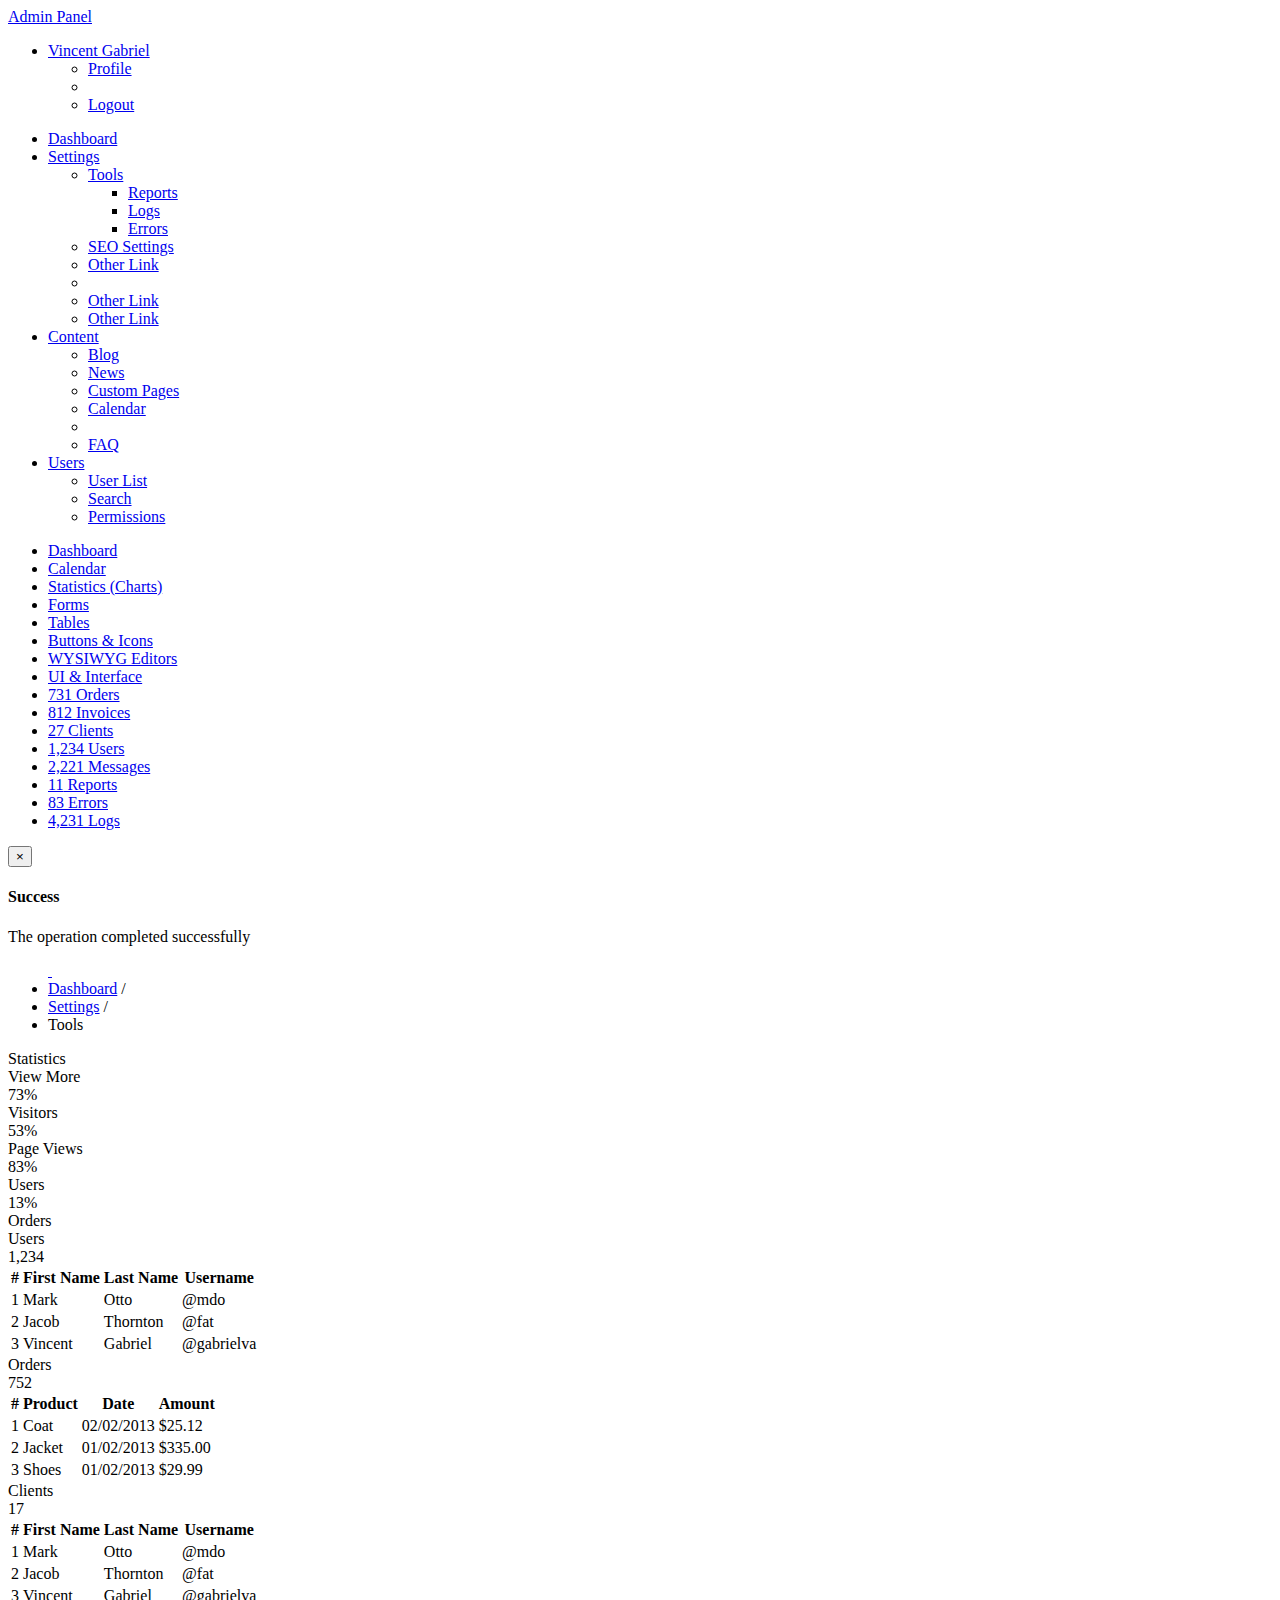
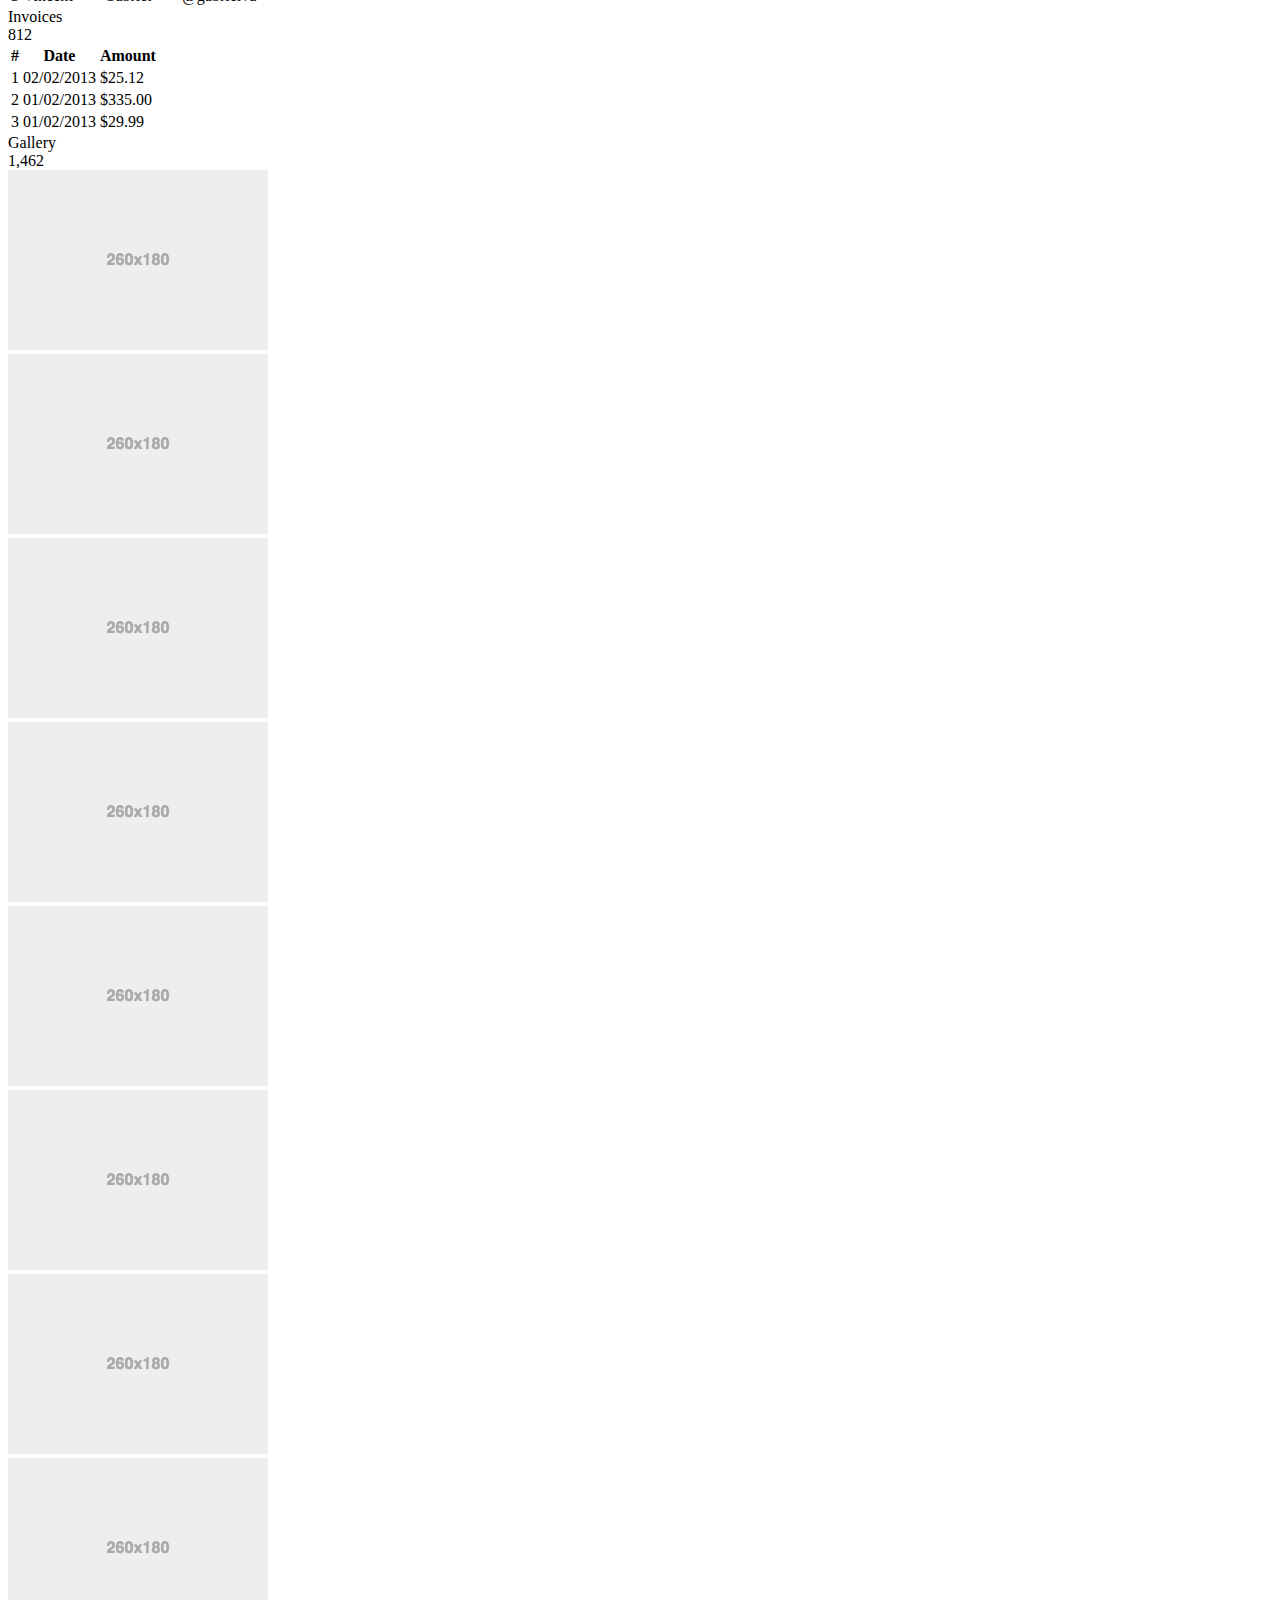
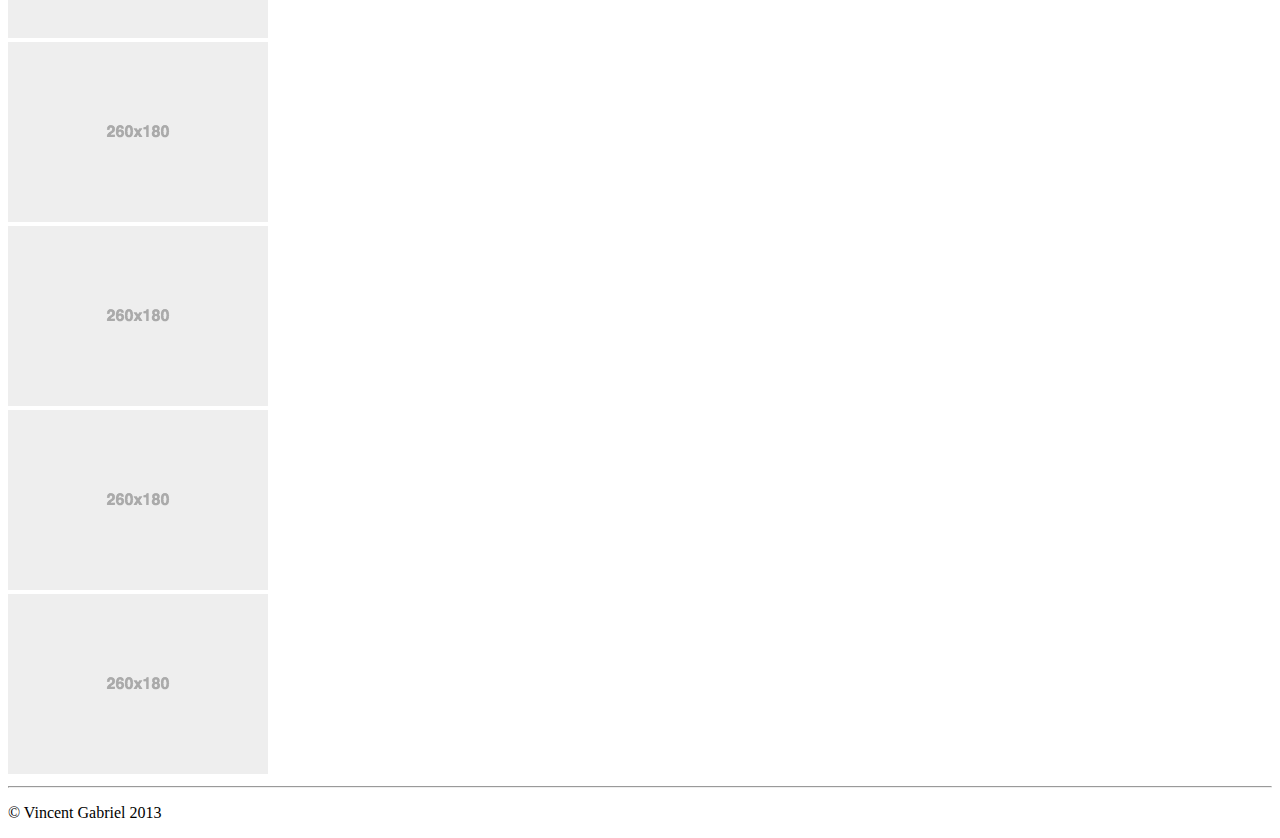
==== src/main/webapp/vip/index.html @ 91da0f4a "new" ====
<!DOCTYPE html>
<html class="no-js">
    
    <head>
        <title>Admin Home Page</title>
        <!-- Bootstrap -->
        <link href="bootstrap/css/bootstrap.min.css" rel="stylesheet" media="screen">
        <link href="bootstrap/css/bootstrap-responsive.min.css" rel="stylesheet" media="screen">
        <link href="vendors/easypiechart/jquery.easy-pie-chart.css" rel="stylesheet" media="screen">
        <link href="assets/styles.css" rel="stylesheet" media="screen">
        <!-- HTML5 shim, for IE6-8 support of HTML5 elements -->
        <!--[if lt IE 9]>
            <script src="http://html5shim.googlecode.com/svn/trunk/html5.js"></script>
        <![endif]-->
        <script src="vendors/modernizr-2.6.2-respond-1.1.0.min.js"></script>
    </head>
    
    <body>
        <div class="navbar navbar-fixed-top">
            <div class="navbar-inner">
                <div class="container-fluid">
                    <a class="btn btn-navbar" data-toggle="collapse" data-target=".nav-collapse"> <span class="icon-bar"></span>
                     <span class="icon-bar"></span>
                     <span class="icon-bar"></span>
                    </a>
                    <a class="brand" href="#">Admin Panel</a>
                    <div class="nav-collapse collapse">
                        <ul class="nav pull-right">
                            <li class="dropdown">
                                <a href="#" role="button" class="dropdown-toggle" data-toggle="dropdown"> <i class="icon-user"></i> Vincent Gabriel <i class="caret"></i>

                                </a>
                                <ul class="dropdown-menu">
                                    <li>
                                        <a tabindex="-1" href="#">Profile</a>
                                    </li>
                                    <li class="divider"></li>
                                    <li>
                                        <a tabindex="-1" href="login.html">Logout</a>
                                    </li>
                                </ul>
                            </li>
                        </ul>
                        <ul class="nav">
                            <li class="active">
                                <a href="#">Dashboard</a>
                            </li>
                            <li class="dropdown">
                                <a href="#" data-toggle="dropdown" class="dropdown-toggle">Settings <b class="caret"></b>

                                </a>
                                <ul class="dropdown-menu" id="menu1">
                                    <li>
                                        <a href="#">Tools <i class="icon-arrow-right"></i>

                                        </a>
                                        <ul class="dropdown-menu sub-menu">
                                            <li>
                                                <a href="#">Reports</a>
                                            </li>
                                            <li>
                                                <a href="#">Logs</a>
                                            </li>
                                            <li>
                                                <a href="#">Errors</a>
                                            </li>
                                        </ul>
                                    </li>
                                    <li>
                                        <a href="#">SEO Settings</a>
                                    </li>
                                    <li>
                                        <a href="#">Other Link</a>
                                    </li>
                                    <li class="divider"></li>
                                    <li>
                                        <a href="#">Other Link</a>
                                    </li>
                                    <li>
                                        <a href="#">Other Link</a>
                                    </li>
                                </ul>
                            </li>
                            <li class="dropdown">
                                <a href="#" role="button" class="dropdown-toggle" data-toggle="dropdown">Content <i class="caret"></i>

                                </a>
                                <ul class="dropdown-menu">
                                    <li>
                                        <a tabindex="-1" href="#">Blog</a>
                                    </li>
                                    <li>
                                        <a tabindex="-1" href="#">News</a>
                                    </li>
                                    <li>
                                        <a tabindex="-1" href="#">Custom Pages</a>
                                    </li>
                                    <li>
                                        <a tabindex="-1" href="#">Calendar</a>
                                    </li>
                                    <li class="divider"></li>
                                    <li>
                                        <a tabindex="-1" href="#">FAQ</a>
                                    </li>
                                </ul>
                            </li>
                            <li class="dropdown">
                                <a href="#" role="button" class="dropdown-toggle" data-toggle="dropdown">Users <i class="caret"></i>

                                </a>
                                <ul class="dropdown-menu">
                                    <li>
                                        <a tabindex="-1" href="#">User List</a>
                                    </li>
                                    <li>
                                        <a tabindex="-1" href="#">Search</a>
                                    </li>
                                    <li>
                                        <a tabindex="-1" href="#">Permissions</a>
                                    </li>
                                </ul>
                            </li>
                        </ul>
                    </div>
                    <!--/.nav-collapse -->
                </div>
            </div>
        </div>
        <div class="container-fluid">
            <div class="row-fluid">
                <div class="span3" id="sidebar">
                    <ul class="nav nav-list bs-docs-sidenav nav-collapse collapse">
                        <li class="active">
                            <a href="index.html"><i class="icon-chevron-right"></i> Dashboard</a>
                        </li>
                        <li>
                            <a href="calendar.html"><i class="icon-chevron-right"></i> Calendar</a>
                        </li>
                        <li>
                            <a href="stats.html"><i class="icon-chevron-right"></i> Statistics (Charts)</a>
                        </li>
                        <li>
                            <a href="form.html"><i class="icon-chevron-right"></i> Forms</a>
                        </li>
                        <li>
                            <a href="tables.html"><i class="icon-chevron-right"></i> Tables</a>
                        </li>
                        <li>
                            <a href="buttons.html"><i class="icon-chevron-right"></i> Buttons & Icons</a>
                        </li>
                        <li>
                            <a href="editors.html"><i class="icon-chevron-right"></i> WYSIWYG Editors</a>
                        </li>
                        <li>
                            <a href="interface.html"><i class="icon-chevron-right"></i> UI & Interface</a>
                        </li>
                        <li>
                            <a href="#"><span class="badge badge-success pull-right">731</span> Orders</a>
                        </li>
                        <li>
                            <a href="#"><span class="badge badge-success pull-right">812</span> Invoices</a>
                        </li>
                        <li>
                            <a href="#"><span class="badge badge-info pull-right">27</span> Clients</a>
                        </li>
                        <li>
                            <a href="#"><span class="badge badge-info pull-right">1,234</span> Users</a>
                        </li>
                        <li>
                            <a href="#"><span class="badge badge-info pull-right">2,221</span> Messages</a>
                        </li>
                        <li>
                            <a href="#"><span class="badge badge-info pull-right">11</span> Reports</a>
                        </li>
                        <li>
                            <a href="#"><span class="badge badge-important pull-right">83</span> Errors</a>
                        </li>
                        <li>
                            <a href="#"><span class="badge badge-warning pull-right">4,231</span> Logs</a>
                        </li>
                    </ul>
                </div>
                
                <!--/span-->
                <div class="span9" id="content">
                    <div class="row-fluid">
                        <div class="alert alert-success">
							<button type="button" class="close" data-dismiss="alert">&times;</button>
                            <h4>Success</h4>
                        	The operation completed successfully</div>
                        	<div class="navbar">
                            	<div class="navbar-inner">
	                                <ul class="breadcrumb">
	                                    <i class="icon-chevron-left hide-sidebar"><a href='#' title="Hide Sidebar" rel='tooltip'>&nbsp;</a></i>
	                                    <i class="icon-chevron-right show-sidebar" style="display:none;"><a href='#' title="Show Sidebar" rel='tooltip'>&nbsp;</a></i>
	                                    <li>
	                                        <a href="#">Dashboard</a> <span class="divider">/</span>	
	                                    </li>
	                                    <li>
	                                        <a href="#">Settings</a> <span class="divider">/</span>	
	                                    </li>
	                                    <li class="active">Tools</li>
	                                </ul>
                            	</div>
                        	</div>
                    	</div>
                    <div class="row-fluid">
                        <!-- block -->
                        <div class="block">
                            <div class="navbar navbar-inner block-header">
                                <div class="muted pull-left">Statistics</div>
                                <div class="pull-right"><span class="badge badge-warning">View More</span>

                                </div>
                            </div>
                            <div class="block-content collapse in">
                                <div class="span3">
                                    <div class="chart" data-percent="73">73%</div>
                                    <div class="chart-bottom-heading"><span class="label label-info">Visitors</span>

                                    </div>
                                </div>
                                <div class="span3">
                                    <div class="chart" data-percent="53">53%</div>
                                    <div class="chart-bottom-heading"><span class="label label-info">Page Views</span>

                                    </div>
                                </div>
                                <div class="span3">
                                    <div class="chart" data-percent="83">83%</div>
                                    <div class="chart-bottom-heading"><span class="label label-info">Users</span>

                                    </div>
                                </div>
                                <div class="span3">
                                    <div class="chart" data-percent="13">13%</div>
                                    <div class="chart-bottom-heading"><span class="label label-info">Orders</span>

                                    </div>
                                </div>
                            </div>
                        </div>
                        <!-- /block -->
                    </div>
                    <div class="row-fluid">
                        <div class="span6">
                            <!-- block -->
                            <div class="block">
                                <div class="navbar navbar-inner block-header">
                                    <div class="muted pull-left">Users</div>
                                    <div class="pull-right"><span class="badge badge-info">1,234</span>

                                    </div>
                                </div>
                                <div class="block-content collapse in">
                                    <table class="table table-striped">
                                        <thead>
                                            <tr>
                                                <th>#</th>
                                                <th>First Name</th>
                                                <th>Last Name</th>
                                                <th>Username</th>
                                            </tr>
                                        </thead>
                                        <tbody>
                                            <tr>
                                                <td>1</td>
                                                <td>Mark</td>
                                                <td>Otto</td>
                                                <td>@mdo</td>
                                            </tr>
                                            <tr>
                                                <td>2</td>
                                                <td>Jacob</td>
                                                <td>Thornton</td>
                                                <td>@fat</td>
                                            </tr>
                                            <tr>
                                                <td>3</td>
                                                <td>Vincent</td>
                                                <td>Gabriel</td>
                                                <td>@gabrielva</td>
                                            </tr>
                                        </tbody>
                                    </table>
                                </div>
                            </div>
                            <!-- /block -->
                        </div>
                        <div class="span6">
                            <!-- block -->
                            <div class="block">
                                <div class="navbar navbar-inner block-header">
                                    <div class="muted pull-left">Orders</div>
                                    <div class="pull-right"><span class="badge badge-info">752</span>

                                    </div>
                                </div>
                                <div class="block-content collapse in">
                                    <table class="table table-striped">
                                        <thead>
                                            <tr>
                                                <th>#</th>
                                                <th>Product</th>
                                                <th>Date</th>
                                                <th>Amount</th>
                                            </tr>
                                        </thead>
                                        <tbody>
                                            <tr>
                                                <td>1</td>
                                                <td>Coat</td>
                                                <td>02/02/2013</td>
                                                <td>$25.12</td>
                                            </tr>
                                            <tr>
                                                <td>2</td>
                                                <td>Jacket</td>
                                                <td>01/02/2013</td>
                                                <td>$335.00</td>
                                            </tr>
                                            <tr>
                                                <td>3</td>
                                                <td>Shoes</td>
                                                <td>01/02/2013</td>
                                                <td>$29.99</td>
                                            </tr>
                                        </tbody>
                                    </table>
                                </div>
                            </div>
                            <!-- /block -->
                        </div>
                    </div>
                    <div class="row-fluid">
                        <div class="span6">
                            <!-- block -->
                            <div class="block">
                                <div class="navbar navbar-inner block-header">
                                    <div class="muted pull-left">Clients</div>
                                    <div class="pull-right"><span class="badge badge-info">17</span>

                                    </div>
                                </div>
                                <div class="block-content collapse in">
                                    <table class="table table-striped">
                                        <thead>
                                            <tr>
                                                <th>#</th>
                                                <th>First Name</th>
                                                <th>Last Name</th>
                                                <th>Username</th>
                                            </tr>
                                        </thead>
                                        <tbody>
                                            <tr>
                                                <td>1</td>
                                                <td>Mark</td>
                                                <td>Otto</td>
                                                <td>@mdo</td>
                                            </tr>
                                            <tr>
                                                <td>2</td>
                                                <td>Jacob</td>
                                                <td>Thornton</td>
                                                <td>@fat</td>
                                            </tr>
                                            <tr>
                                                <td>3</td>
                                                <td>Vincent</td>
                                                <td>Gabriel</td>
                                                <td>@gabrielva</td>
                                            </tr>
                                        </tbody>
                                    </table>
                                </div>
                            </div>
                            <!-- /block -->
                        </div>
                        <div class="span6">
                            <!-- block -->
                            <div class="block">
                                <div class="navbar navbar-inner block-header">
                                    <div class="muted pull-left">Invoices</div>
                                    <div class="pull-right"><span class="badge badge-info">812</span>

                                    </div>
                                </div>
                                <div class="block-content collapse in">
                                    <table class="table table-striped">
                                        <thead>
                                            <tr>
                                                <th>#</th>
                                                <th>Date</th>
                                                <th>Amount</th>
                                            </tr>
                                        </thead>
                                        <tbody>
                                            <tr>
                                                <td>1</td>
                                                <td>02/02/2013</td>
                                                <td>$25.12</td>
                                            </tr>
                                            <tr>
                                                <td>2</td>
                                                <td>01/02/2013</td>
                                                <td>$335.00</td>
                                            </tr>
                                            <tr>
                                                <td>3</td>
                                                <td>01/02/2013</td>
                                                <td>$29.99</td>
                                            </tr>
                                        </tbody>
                                    </table>
                                </div>
                            </div>
                            <!-- /block -->
                        </div>
                    </div>
                    <div class="row-fluid">
                        <!-- block -->
                        <div class="block">
                            <div class="navbar navbar-inner block-header">
                                <div class="muted pull-left">Gallery</div>
                                <div class="pull-right"><span class="badge badge-info">1,462</span>

                                </div>
                            </div>
                            <div class="block-content collapse in">
                                <div class="row-fluid padd-bottom">
                                  <div class="span3">
                                      <a href="#" class="thumbnail">
                                        <img data-src="holder.js/260x180" alt="260x180" style="width: 260px; height: 180px;" src="[data-uri]">
                                      </a>
                                  </div>
                                  <div class="span3">
                                      <a href="#" class="thumbnail">
                                        <img data-src="holder.js/260x180" alt="260x180" style="width: 260px; height: 180px;" src="[data-uri]">
                                      </a>
                                  </div>
                                  <div class="span3">
                                      <a href="#" class="thumbnail">
                                        <img data-src="holder.js/260x180" alt="260x180" style="width: 260px; height: 180px;" src="[data-uri]">
                                      </a>
                                  </div>
                                  <div class="span3">
                                      <a href="#" class="thumbnail">
                                        <img data-src="holder.js/260x180" alt="260x180" style="width: 260px; height: 180px;" src="[data-uri]">
                                      </a>
                                  </div>
                                </div>

                                <div class="row-fluid padd-bottom">
                                  <div class="span3">
                                      <a href="#" class="thumbnail">
                                        <img data-src="holder.js/260x180" alt="260x180" style="width: 260px; height: 180px;" src="[data-uri]">
                                      </a>
                                  </div>
                                  <div class="span3">
                                      <a href="#" class="thumbnail">
                                        <img data-src="holder.js/260x180" alt="260x180" style="width: 260px; height: 180px;" src="[data-uri]">
                                      </a>
                                  </div>
                                  <div class="span3">
                                      <a href="#" class="thumbnail">
                                        <img data-src="holder.js/260x180" alt="260x180" style="width: 260px; height: 180px;" src="[data-uri]">
                                      </a>
                                  </div>
                                  <div class="span3">
                                      <a href="#" class="thumbnail">
                                        <img data-src="holder.js/260x180" alt="260x180" style="width: 260px; height: 180px;" src="[data-uri]">
                                      </a>
                                  </div>
                                </div>

                                <div class="row-fluid padd-bottom">
                                  <div class="span3">
                                      <a href="#" class="thumbnail">
                                        <img data-src="holder.js/260x180" alt="260x180" style="width: 260px; height: 180px;" src="[data-uri]">
                                      </a>
                                  </div>
                                  <div class="span3">
                                      <a href="#" class="thumbnail">
                                        <img data-src="holder.js/260x180" alt="260x180" style="width: 260px; height: 180px;" src="[data-uri]">
                                      </a>
                                  </div>
                                  <div class="span3">
                                      <a href="#" class="thumbnail">
                                        <img data-src="holder.js/260x180" alt="260x180" style="width: 260px; height: 180px;" src="[data-uri]">
                                      </a>
                                  </div>
                                  <div class="span3">
                                      <a href="#" class="thumbnail">
                                        <img data-src="holder.js/260x180" alt="260x180" style="width: 260px; height: 180px;" src="[data-uri]">
                                      </a>
                                  </div>
                                </div>
                            </div>
                        </div>
                        <!-- /block -->
                    </div>
                </div>
            </div>
            <hr>
            <footer>
                <p>&copy; Vincent Gabriel 2013</p>
            </footer>
        </div>
        <!--/.fluid-container-->
        <script src="vendors/jquery-1.9.1.min.js"></script>
        <script src="bootstrap/js/bootstrap.min.js"></script>
        <script src="vendors/easypiechart/jquery.easy-pie-chart.js"></script>
        <script src="assets/scripts.js"></script>
        <script>
        $(function() {
            // Easy pie charts
            $('.chart').easyPieChart({animate: 1000});
        });
        </script>
    </body>

</html>
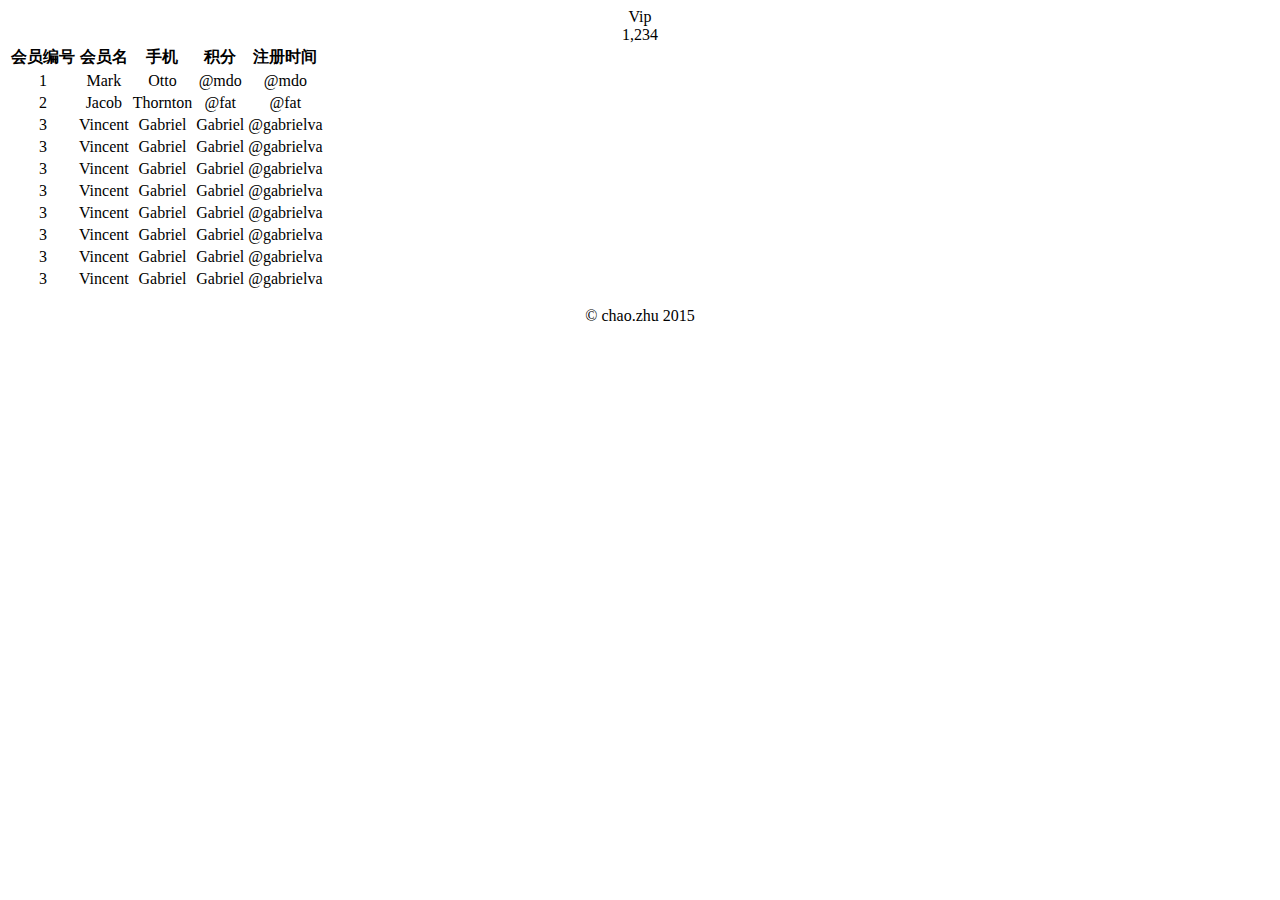
==== commit a5e26629: "new" ====
--- a/src/main/webapp/vip/index.html
+++ b/src/main/webapp/vip/index.html
@@ -1,523 +1,129 @@
 <!DOCTYPE html>
 <html class="no-js">
-    
-    <head>
-        <title>Admin Home Page</title>
-        <!-- Bootstrap -->
-        <link href="bootstrap/css/bootstrap.min.css" rel="stylesheet" media="screen">
-        <link href="bootstrap/css/bootstrap-responsive.min.css" rel="stylesheet" media="screen">
-        <link href="vendors/easypiechart/jquery.easy-pie-chart.css" rel="stylesheet" media="screen">
-        <link href="assets/styles.css" rel="stylesheet" media="screen">
-        <!-- HTML5 shim, for IE6-8 support of HTML5 elements -->
-        <!--[if lt IE 9]>
-            <script src="http://html5shim.googlecode.com/svn/trunk/html5.js"></script>
-        <![endif]-->
-        <script src="vendors/modernizr-2.6.2-respond-1.1.0.min.js"></script>
-    </head>
-    
-    <body>
-        <div class="navbar navbar-fixed-top">
-            <div class="navbar-inner">
-                <div class="container-fluid">
-                    <a class="btn btn-navbar" data-toggle="collapse" data-target=".nav-collapse"> <span class="icon-bar"></span>
-                     <span class="icon-bar"></span>
-                     <span class="icon-bar"></span>
-                    </a>
-                    <a class="brand" href="#">Admin Panel</a>
-                    <div class="nav-collapse collapse">
-                        <ul class="nav pull-right">
-                            <li class="dropdown">
-                                <a href="#" role="button" class="dropdown-toggle" data-toggle="dropdown"> <i class="icon-user"></i> Vincent Gabriel <i class="caret"></i>
 
-                                </a>
-                                <ul class="dropdown-menu">
-                                    <li>
-                                        <a tabindex="-1" href="#">Profile</a>
-                                    </li>
-                                    <li class="divider"></li>
-                                    <li>
-                                        <a tabindex="-1" href="login.html">Logout</a>
-                                    </li>
-                                </ul>
-                            </li>
-                        </ul>
-                        <ul class="nav">
-                            <li class="active">
-                                <a href="#">Dashboard</a>
-                            </li>
-                            <li class="dropdown">
-                                <a href="#" data-toggle="dropdown" class="dropdown-toggle">Settings <b class="caret"></b>
+<head>
+    <title>Admin Home Page</title>
+    <!-- Bootstrap -->
+    <link href="/bootstrap/css/bootstrap.min.css" rel="stylesheet" media="screen">
+    <link href="/bootstrap/css/bootstrap-responsive.min.css" rel="stylesheet" media="screen">
+    <link href="/vendors/easypiechart/jquery.easy-pie-chart.css" rel="stylesheet" media="screen">
+    <link href="/assets/styles.css" rel="stylesheet" media="screen">
+    <!-- HTML5 shim, for IE6-8 support of HTML5 elements -->
+    <!--[if lt IE 9]>
+    <script src="http://html5shim.googlecode.com/svn/trunk/html5.js"></script>
+    <![endif]-->
+    <script src="/vendors/modernizr-2.6.2-respond-1.1.0.min.js"></script>
+</head>
+<body>
+<div id="page" class="clearfix">
+    <div class="container-fluid" style="text-align: center;margin: 0 auto;">
+        <div class="row-fluid">
+            <div class="span9" id="content" >
+                <div class="block" style="margin: 0 auto;">
+                    <div class="navbar navbar-inner block-header">
+                        <div class="muted pull-left">Vip</div>
+                        <div class="pull-right"><span class="badge badge-info" id="totalVipCounts">1,234</span>
+                        </div>
+                    </div>
+                    <div class="block-content collapse in">
+                        <table class="table table-striped">
+                            <thead>
+                            <tr>
+                                <th>会员编号</th>
+                                <th>会员名</th>
+                                <th>手机</th>
+                                <th>积分</th>
+                                <th>注册时间</th>
+                            </tr>
+                            </thead>
+                            <tbody>
+                            <tr>
+                                <td>1</td>
+                                <td>Mark</td>
+                                <td>Otto</td>
+                                <td>@mdo</td>
+                                <td>@mdo</td>
+                            </tr>
+                            <tr>
+                                <td>2</td>
+                                <td>Jacob</td>
+                                <td>Thornton</td>
+                                <td>@fat</td>
+                                <td>@fat</td>
+                            </tr>
+                            <tr>
+                                <td>3</td>
+                                <td>Vincent</td>
+                                <td>Gabriel</td>
+                                <td>Gabriel</td>
+                                <td>@gabrielva</td>
+                            </tr>
+                            <tr>
+                                <td>3</td>
+                                <td>Vincent</td>
+                                <td>Gabriel</td>
+                                <td>Gabriel</td>
+                                <td>@gabrielva</td>
+                            </tr>
+                            <tr>
+                                <td>3</td>
+                                <td>Vincent</td>
+                                <td>Gabriel</td>
+                                <td>Gabriel</td>
+                                <td>@gabrielva</td>
+                            </tr>
+                            <tr>
+                                <td>3</td>
+                                <td>Vincent</td>
+                                <td>Gabriel</td>
+                                <td>Gabriel</td>
+                                <td>@gabrielva</td>
+                            </tr>
+                            <tr>
+                                <td>3</td>
+                                <td>Vincent</td>
+                                <td>Gabriel</td>
+                                <td>Gabriel</td>
+                                <td>@gabrielva</td>
+                            </tr>
+                            <tr>
+                                <td>3</td>
+                                <td>Vincent</td>
+                                <td>Gabriel</td>
+                                <td>Gabriel</td>
+                                <td>@gabrielva</td>
+                            </tr>
+                            <tr>
+                                <td>3</td>
+                                <td>Vincent</td>
+                                <td>Gabriel</td>
+                                <td>Gabriel</td>
+                                <td>@gabrielva</td>
+                            </tr>
+                            <tr>
+                                <td>3</td>
+                                <td>Vincent</td>
+                                <td>Gabriel</td>
+                                <td>Gabriel</td>
+                                <td>@gabrielva</td>
+                            </tr>
 
-                                </a>
-                                <ul class="dropdown-menu" id="menu1">
-                                    <li>
-                                        <a href="#">Tools <i class="icon-arrow-right"></i>
 
-                                        </a>
-                                        <ul class="dropdown-menu sub-menu">
-                                            <li>
-                                                <a href="#">Reports</a>
-                                            </li>
-                                            <li>
-                                                <a href="#">Logs</a>
-                                            </li>
-                                            <li>
-                                                <a href="#">Errors</a>
-                                            </li>
-                                        </ul>
-                                    </li>
-                                    <li>
-                                        <a href="#">SEO Settings</a>
-                                    </li>
-                                    <li>
-                                        <a href="#">Other Link</a>
-                                    </li>
-                                    <li class="divider"></li>
-                                    <li>
-                                        <a href="#">Other Link</a>
-                                    </li>
-                                    <li>
-                                        <a href="#">Other Link</a>
-                                    </li>
-                                </ul>
-                            </li>
-                            <li class="dropdown">
-                                <a href="#" role="button" class="dropdown-toggle" data-toggle="dropdown">Content <i class="caret"></i>
-
-                                </a>
-                                <ul class="dropdown-menu">
-                                    <li>
-                                        <a tabindex="-1" href="#">Blog</a>
-                                    </li>
-                                    <li>
-                                        <a tabindex="-1" href="#">News</a>
-                                    </li>
-                                    <li>
-                                        <a tabindex="-1" href="#">Custom Pages</a>
-                                    </li>
-                                    <li>
-                                        <a tabindex="-1" href="#">Calendar</a>
-                                    </li>
-                                    <li class="divider"></li>
-                                    <li>
-                                        <a tabindex="-1" href="#">FAQ</a>
-                                    </li>
-                                </ul>
-                            </li>
-                            <li class="dropdown">
-                                <a href="#" role="button" class="dropdown-toggle" data-toggle="dropdown">Users <i class="caret"></i>
-
-                                </a>
-                                <ul class="dropdown-menu">
-                                    <li>
-                                        <a tabindex="-1" href="#">User List</a>
-                                    </li>
-                                    <li>
-                                        <a tabindex="-1" href="#">Search</a>
-                                    </li>
-                                    <li>
-                                        <a tabindex="-1" href="#">Permissions</a>
-                                    </li>
-                                </ul>
-                            </li>
-                        </ul>
+                            </tbody>
+                        </table>
                     </div>
-                    <!--/.nav-collapse -->
                 </div>
+                <!-- /block -->
             </div>
         </div>
-        <div class="container-fluid">
-            <div class="row-fluid">
-                <div class="span3" id="sidebar">
-                    <ul class="nav nav-list bs-docs-sidenav nav-collapse collapse">
-                        <li class="active">
-                            <a href="index.html"><i class="icon-chevron-right"></i> Dashboard</a>
-                        </li>
-                        <li>
-                            <a href="calendar.html"><i class="icon-chevron-right"></i> Calendar</a>
-                        </li>
-                        <li>
-                            <a href="stats.html"><i class="icon-chevron-right"></i> Statistics (Charts)</a>
-                        </li>
-                        <li>
-                            <a href="form.html"><i class="icon-chevron-right"></i> Forms</a>
-                        </li>
-                        <li>
-                            <a href="tables.html"><i class="icon-chevron-right"></i> Tables</a>
-                        </li>
-                        <li>
-                            <a href="buttons.html"><i class="icon-chevron-right"></i> Buttons & Icons</a>
-                        </li>
-                        <li>
-                            <a href="editors.html"><i class="icon-chevron-right"></i> WYSIWYG Editors</a>
-                        </li>
-                        <li>
-                            <a href="interface.html"><i class="icon-chevron-right"></i> UI & Interface</a>
-                        </li>
-                        <li>
-                            <a href="#"><span class="badge badge-success pull-right">731</span> Orders</a>
-                        </li>
-                        <li>
-                            <a href="#"><span class="badge badge-success pull-right">812</span> Invoices</a>
-                        </li>
-                        <li>
-                            <a href="#"><span class="badge badge-info pull-right">27</span> Clients</a>
-                        </li>
-                        <li>
-                            <a href="#"><span class="badge badge-info pull-right">1,234</span> Users</a>
-                        </li>
-                        <li>
-                            <a href="#"><span class="badge badge-info pull-right">2,221</span> Messages</a>
-                        </li>
-                        <li>
-                            <a href="#"><span class="badge badge-info pull-right">11</span> Reports</a>
-                        </li>
-                        <li>
-                            <a href="#"><span class="badge badge-important pull-right">83</span> Errors</a>
-                        </li>
-                        <li>
-                            <a href="#"><span class="badge badge-warning pull-right">4,231</span> Logs</a>
-                        </li>
-                    </ul>
-                </div>
-                
-                <!--/span-->
-                <div class="span9" id="content">
-                    <div class="row-fluid">
-                        <div class="alert alert-success">
-							<button type="button" class="close" data-dismiss="alert">&times;</button>
-                            <h4>Success</h4>
-                        	The operation completed successfully</div>
-                        	<div class="navbar">
-                            	<div class="navbar-inner">
-	                                <ul class="breadcrumb">
-	                                    <i class="icon-chevron-left hide-sidebar"><a href='#' title="Hide Sidebar" rel='tooltip'>&nbsp;</a></i>
-	                                    <i class="icon-chevron-right show-sidebar" style="display:none;"><a href='#' title="Show Sidebar" rel='tooltip'>&nbsp;</a></i>
-	                                    <li>
-	                                        <a href="#">Dashboard</a> <span class="divider">/</span>	
-	                                    </li>
-	                                    <li>
-	                                        <a href="#">Settings</a> <span class="divider">/</span>	
-	                                    </li>
-	                                    <li class="active">Tools</li>
-	                                </ul>
-                            	</div>
-                        	</div>
-                    	</div>
-                    <div class="row-fluid">
-                        <!-- block -->
-                        <div class="block">
-                            <div class="navbar navbar-inner block-header">
-                                <div class="muted pull-left">Statistics</div>
-                                <div class="pull-right"><span class="badge badge-warning">View More</span>
-
-                                </div>
-                            </div>
-                            <div class="block-content collapse in">
-                                <div class="span3">
-                                    <div class="chart" data-percent="73">73%</div>
-                                    <div class="chart-bottom-heading"><span class="label label-info">Visitors</span>
-
-                                    </div>
-                                </div>
-                                <div class="span3">
-                                    <div class="chart" data-percent="53">53%</div>
-                                    <div class="chart-bottom-heading"><span class="label label-info">Page Views</span>
-
-                                    </div>
-                                </div>
-                                <div class="span3">
-                                    <div class="chart" data-percent="83">83%</div>
-                                    <div class="chart-bottom-heading"><span class="label label-info">Users</span>
-
-                                    </div>
-                                </div>
-                                <div class="span3">
-                                    <div class="chart" data-percent="13">13%</div>
-                                    <div class="chart-bottom-heading"><span class="label label-info">Orders</span>
-
-                                    </div>
-                                </div>
-                            </div>
-                        </div>
-                        <!-- /block -->
-                    </div>
-                    <div class="row-fluid">
-                        <div class="span6">
-                            <!-- block -->
-                            <div class="block">
-                                <div class="navbar navbar-inner block-header">
-                                    <div class="muted pull-left">Users</div>
-                                    <div class="pull-right"><span class="badge badge-info">1,234</span>
-
-                                    </div>
-                                </div>
-                                <div class="block-content collapse in">
-                                    <table class="table table-striped">
-                                        <thead>
-                                            <tr>
-                                                <th>#</th>
-                                                <th>First Name</th>
-                                                <th>Last Name</th>
-                                                <th>Username</th>
-                                            </tr>
-                                        </thead>
-                                        <tbody>
-                                            <tr>
-                                                <td>1</td>
-                                                <td>Mark</td>
-                                                <td>Otto</td>
-                                                <td>@mdo</td>
-                                            </tr>
-                                            <tr>
-                                                <td>2</td>
-                                                <td>Jacob</td>
-                                                <td>Thornton</td>
-                                                <td>@fat</td>
-                                            </tr>
-                                            <tr>
-                                                <td>3</td>
-                                                <td>Vincent</td>
-                                                <td>Gabriel</td>
-                                                <td>@gabrielva</td>
-                                            </tr>
-                                        </tbody>
-                                    </table>
-                                </div>
-                            </div>
-                            <!-- /block -->
-                        </div>
-                        <div class="span6">
-                            <!-- block -->
-                            <div class="block">
-                                <div class="navbar navbar-inner block-header">
-                                    <div class="muted pull-left">Orders</div>
-                                    <div class="pull-right"><span class="badge badge-info">752</span>
-
-                                    </div>
-                                </div>
-                                <div class="block-content collapse in">
-                                    <table class="table table-striped">
-                                        <thead>
-                                            <tr>
-                                                <th>#</th>
-                                                <th>Product</th>
-                                                <th>Date</th>
-                                                <th>Amount</th>
-                                            </tr>
-                                        </thead>
-                                        <tbody>
-                                            <tr>
-                                                <td>1</td>
-                                                <td>Coat</td>
-                                                <td>02/02/2013</td>
-                                                <td>$25.12</td>
-                                            </tr>
-                                            <tr>
-                                                <td>2</td>
-                                                <td>Jacket</td>
-                                                <td>01/02/2013</td>
-                                                <td>$335.00</td>
-                                            </tr>
-                                            <tr>
-                                                <td>3</td>
-                                                <td>Shoes</td>
-                                                <td>01/02/2013</td>
-                                                <td>$29.99</td>
-                                            </tr>
-                                        </tbody>
-                                    </table>
-                                </div>
-                            </div>
-                            <!-- /block -->
-                        </div>
-                    </div>
-                    <div class="row-fluid">
-                        <div class="span6">
-                            <!-- block -->
-                            <div class="block">
-                                <div class="navbar navbar-inner block-header">
-                                    <div class="muted pull-left">Clients</div>
-                                    <div class="pull-right"><span class="badge badge-info">17</span>
-
-                                    </div>
-                                </div>
-                                <div class="block-content collapse in">
-                                    <table class="table table-striped">
-                                        <thead>
-                                            <tr>
-                                                <th>#</th>
-                                                <th>First Name</th>
-                                                <th>Last Name</th>
-                                                <th>Username</th>
-                                            </tr>
-                                        </thead>
-                                        <tbody>
-                                            <tr>
-                                                <td>1</td>
-                                                <td>Mark</td>
-                                                <td>Otto</td>
-                                                <td>@mdo</td>
-                                            </tr>
-                                            <tr>
-                                                <td>2</td>
-                                                <td>Jacob</td>
-                                                <td>Thornton</td>
-                                                <td>@fat</td>
-                                            </tr>
-                                            <tr>
-                                                <td>3</td>
-                                                <td>Vincent</td>
-                                                <td>Gabriel</td>
-                                                <td>@gabrielva</td>
-                                            </tr>
-                                        </tbody>
-                                    </table>
-                                </div>
-                            </div>
-                            <!-- /block -->
-                        </div>
-                        <div class="span6">
-                            <!-- block -->
-                            <div class="block">
-                                <div class="navbar navbar-inner block-header">
-                                    <div class="muted pull-left">Invoices</div>
-                                    <div class="pull-right"><span class="badge badge-info">812</span>
-
-                                    </div>
-                                </div>
-                                <div class="block-content collapse in">
-                                    <table class="table table-striped">
-                                        <thead>
-                                            <tr>
-                                                <th>#</th>
-                                                <th>Date</th>
-                                                <th>Amount</th>
-                                            </tr>
-                                        </thead>
-                                        <tbody>
-                                            <tr>
-                                                <td>1</td>
-                                                <td>02/02/2013</td>
-                                                <td>$25.12</td>
-                                            </tr>
-                                            <tr>
-                                                <td>2</td>
-                                                <td>01/02/2013</td>
-                                                <td>$335.00</td>
-                                            </tr>
-                                            <tr>
-                                                <td>3</td>
-                                                <td>01/02/2013</td>
-                                                <td>$29.99</td>
-                                            </tr>
-                                        </tbody>
-                                    </table>
-                                </div>
-                            </div>
-                            <!-- /block -->
-                        </div>
-                    </div>
-                    <div class="row-fluid">
-                        <!-- block -->
-                        <div class="block">
-                            <div class="navbar navbar-inner block-header">
-                                <div class="muted pull-left">Gallery</div>
-                                <div class="pull-right"><span class="badge badge-info">1,462</span>
-
-                                </div>
-                            </div>
-                            <div class="block-content collapse in">
-                                <div class="row-fluid padd-bottom">
-                                  <div class="span3">
-                                      <a href="#" class="thumbnail">
-                                        <img data-src="holder.js/260x180" alt="260x180" style="width: 260px; height: 180px;" src="[data-uri]">
-                                      </a>
-                                  </div>
-                                  <div class="span3">
-                                      <a href="#" class="thumbnail">
-                                        <img data-src="holder.js/260x180" alt="260x180" style="width: 260px; height: 180px;" src="[data-uri]">
-                                      </a>
-                                  </div>
-                                  <div class="span3">
-                                      <a href="#" class="thumbnail">
-                                        <img data-src="holder.js/260x180" alt="260x180" style="width: 260px; height: 180px;" src="[data-uri]">
-                                      </a>
-                                  </div>
-                                  <div class="span3">
-                                      <a href="#" class="thumbnail">
-                                        <img data-src="holder.js/260x180" alt="260x180" style="width: 260px; height: 180px;" src="[data-uri]">
-                                      </a>
-                                  </div>
-                                </div>
-
-                                <div class="row-fluid padd-bottom">
-                                  <div class="span3">
-                                      <a href="#" class="thumbnail">
-                                        <img data-src="holder.js/260x180" alt="260x180" style="width: 260px; height: 180px;" src="[data-uri]">
-                                      </a>
-                                  </div>
-                                  <div class="span3">
-                                      <a href="#" class="thumbnail">
-                                        <img data-src="holder.js/260x180" alt="260x180" style="width: 260px; height: 180px;" src="[data-uri]">
-                                      </a>
-                                  </div>
-                                  <div class="span3">
-                                      <a href="#" class="thumbnail">
-                                        <img data-src="holder.js/260x180" alt="260x180" style="width: 260px; height: 180px;" src="[data-uri]">
-                                      </a>
-                                  </div>
-                                  <div class="span3">
-                                      <a href="#" class="thumbnail">
-                                        <img data-src="holder.js/260x180" alt="260x180" style="width: 260px; height: 180px;" src="[data-uri]">
-                                      </a>
-                                  </div>
-                                </div>
-
-                                <div class="row-fluid padd-bottom">
-                                  <div class="span3">
-                                      <a href="#" class="thumbnail">
-                                        <img data-src="holder.js/260x180" alt="260x180" style="width: 260px; height: 180px;" src="[data-uri]">
-                                      </a>
-                                  </div>
-                                  <div class="span3">
-                                      <a href="#" class="thumbnail">
-                                        <img data-src="holder.js/260x180" alt="260x180" style="width: 260px; height: 180px;" src="[data-uri]">
-                                      </a>
-                                  </div>
-                                  <div class="span3">
-                                      <a href="#" class="thumbnail">
-                                        <img data-src="holder.js/260x180" alt="260x180" style="width: 260px; height: 180px;" src="[data-uri]">
-                                      </a>
-                                  </div>
-                                  <div class="span3">
-                                      <a href="#" class="thumbnail">
-                                        <img data-src="holder.js/260x180" alt="260x180" style="width: 260px; height: 180px;" src="[data-uri]">
-                                      </a>
-                                  </div>
-                                </div>
-                            </div>
-                        </div>
-                        <!-- /block -->
-                    </div>
-                </div>
-            </div>
-            <hr>
-            <footer>
-                <p>&copy; Vincent Gabriel 2013</p>
-            </footer>
-        </div>
-        <!--/.fluid-container-->
-        <script src="vendors/jquery-1.9.1.min.js"></script>
-        <script src="bootstrap/js/bootstrap.min.js"></script>
-        <script src="vendors/easypiechart/jquery.easy-pie-chart.js"></script>
-        <script src="assets/scripts.js"></script>
-        <script>
-        $(function() {
-            // Easy pie charts
-            $('.chart').easyPieChart({animate: 1000});
-        });
-        </script>
-    </body>
-
+    </div>
+</div>
+<div id="footer" style="text-align: center">
+    <footer>
+        <p>&copy; chao.zhu 2015</p>
+    </footer>
+</div>
+<!--/.fluid-container-->
+<script src="/vendors/jquery-1.9.1.min.js"></script>
+</body>
 </html>